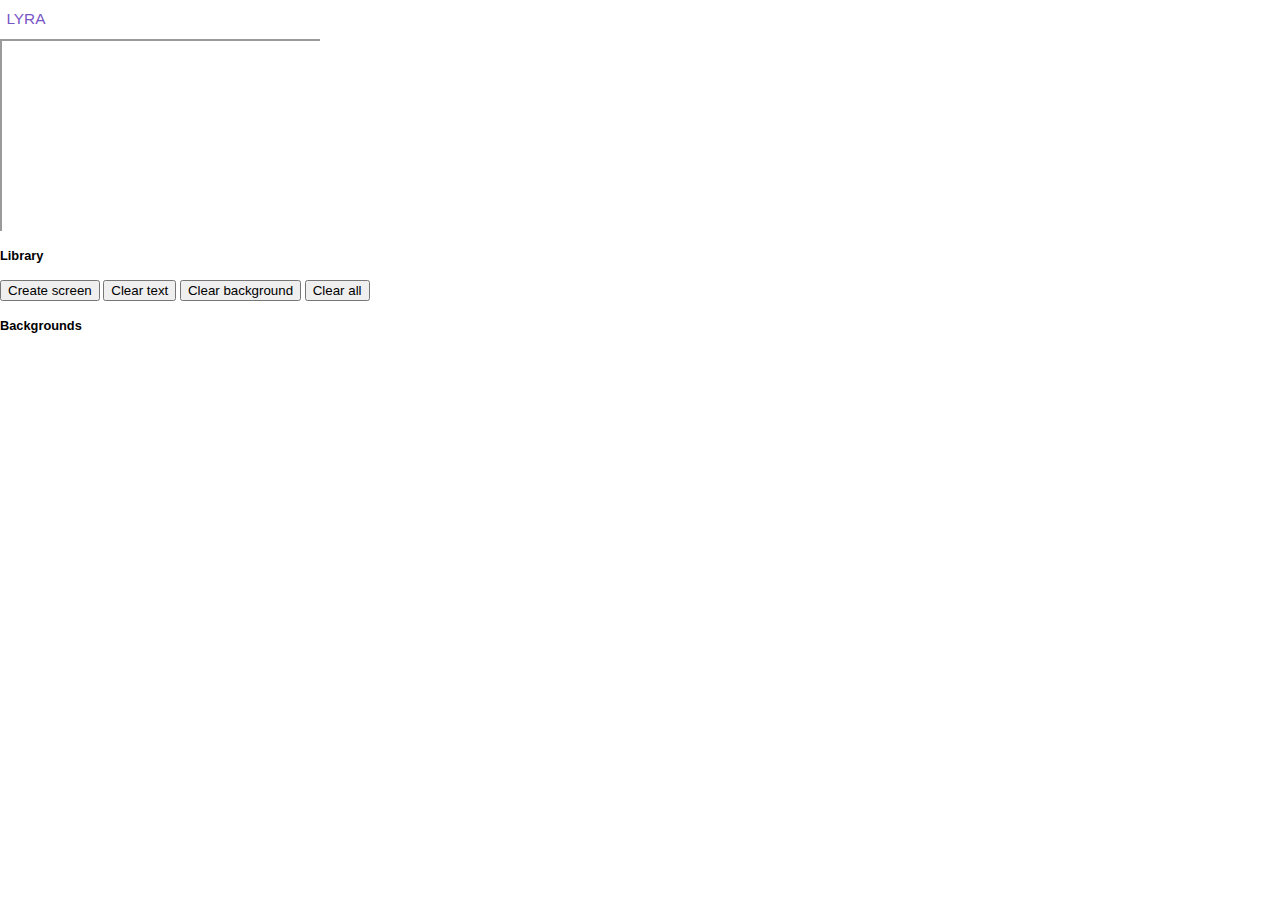
==== index.html @ d27f2aaa "Initial commit." ====
<!doctype html>
<html>
  
  <head>
    <meta charset="utf-8">
    <title>Lyra - Web Based Presenter</title>
    <link rel="stylesheet" href="presenter.css" media="screen">
    <link rel="stylesheet" href="dijit/themes/claro/claro.css">
  </head>
  
  <body class="claro">
    <div id="page"
         data-dojo-type="dijit/layout/BorderContainer"
         data-dojo-props="design: 'headline'">

      <div id="page-header"
           data-dojo-type="dijit/layout/ContentPane"
           data-dojo-props="region: 'top'">
        <h1>LYRA</h1>
      </div>

      <div id="page-left" class="side-pane"
           data-dojo-type="dijit/Layout/BorderContainer"
           data-dojo-props="region: 'leading', splitter: true">

        <div id="live-preview"
             data-dojo-type="dijit/layout/ContentPane"
             data-dojo-props="region: 'top', splitter: true">
          <iframe id="preview" src="screen/"></iframe>
        </div>

        <div id="library"
             data-dojo-type="dijit/layout/ContentPane"
             data-dojo-props="region: 'center'">
          <div id="library-header" class="collection-header">
            <h4>Library</h4>
          </div>
          <div id="library-items"> </div>
        </div>
      </div>

      <div id="page-center"
           data-dojo-type="dijit/Layout/BorderContainer"
           data-dojo-props="region: 'center'">

        <div id="controls"
             data-dojo-type="dijit/layout/ContentPane"
             data-dojo-props="region: 'top'">
          <div id="screen-controls"
               data-dojo-type="dijit/layout/ContentPane">
            <button id="create-screen">Create screen</button>
            <button id="clear-text">Clear text</button>
            <button id="clear-background">Clear background</button>
            <button id="clear-all">Clear all</button>
          </div>
          <div id="layout-controls"
               data-dojo-type="dijit/layout/ContentPane">
          </div>
        </div>

        <div id="slide-controls"
             data-dojo-type="dijit/layout/ContentPane"
             data-dojo-props="region: 'center'">
          <div id="slides"> </div>
        </div>
      </div>

      <div id="page-right" class="side-pane"
           data-dojo-type="dijit/Layout/ContentPane"
           data-dojo-props="region: 'trailing', splitter: true">

        <div id="backgrounds">
          <div id="backgrounds-header" class="collection-header">
            <h4>Backgrounds</h4>
          </div>
          <div id="backgrounds-items"> </div>
        </div>
      </div>

    </div>

    <script src="dojo/dojo.js" data-dojo-config="async: true"></script>

    <script>
      require(["dojo/parser", "dijit/layout/BorderContainer", "dijit/layout/ContentPane"]);
      require(["lyra/Presenter", "dojo/domReady!"], function(presenter) {
        presenter.init();
      });
    </script>

  </body>

</html>
---- presenter.css ----
html, body {
    height: 100%;
    margin: 0;
    overflow: hidden;
    padding: 0;
    font: 100% 'Helvetica Neue', Helvetica, Arial, sans-serif;
}
 
#page {
    height: 100%;
    font-size: 0.8em;
}

#page-header {
	vertical-align: middle;
	padding: 0 0.5em 0 0.5em;
}

#page-header h1 {
	font-size: 1.2em;
	color: #7755c5;
	font-weight: lighter;
}

.side-pane {
	width: 25em;
}

#live-preview {
    height: 15em;
    overflow: hidden;
}

#preview {
    width: 100%;
    height: 100%;
}

#slide-controls {
    overflow: hidden;
}

#slides {
    height: 100%;
}

.slide-line {
    margin: 0;
}

.slide {
    margin: 0.5em;
    padding: 0.5em;
    border: 1px solid #eee;
}

.slide-separator {
    margin: 0;
    text-transform: uppercase;
    color: #888;
}
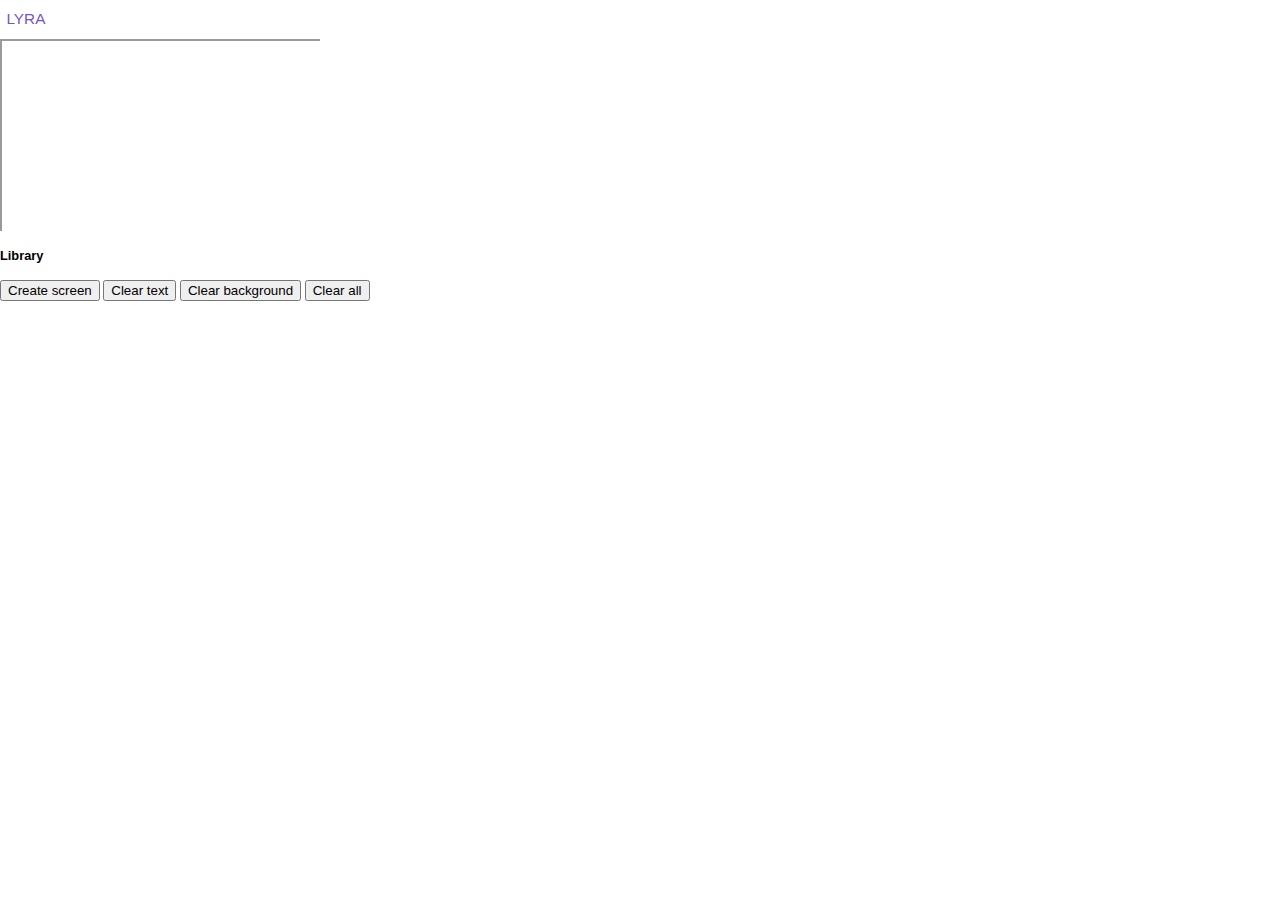
==== commit e9c84e96: "Refactored background library as a widget." ====
--- a/index.html
+++ b/index.html
@@ -58,23 +58,15 @@
           </div>
         </div>
 
-        <div id="slide-controls"
-             data-dojo-type="dijit/layout/ContentPane"
+        <div id="slide-control"
+             data-dojo-type="lyra/widget/SlideControl"
              data-dojo-props="region: 'center'">
-          <div id="slides"> </div>
         </div>
       </div>
 
       <div id="page-right" class="side-pane"
-           data-dojo-type="dijit/Layout/ContentPane"
+           data-dojo-type="lyra/widget/BackgroundLibrary"
            data-dojo-props="region: 'trailing', splitter: true">
-
-        <div id="backgrounds">
-          <div id="backgrounds-header" class="collection-header">
-            <h4>Backgrounds</h4>
-          </div>
-          <div id="backgrounds-items"> </div>
-        </div>
       </div>
 
     </div>
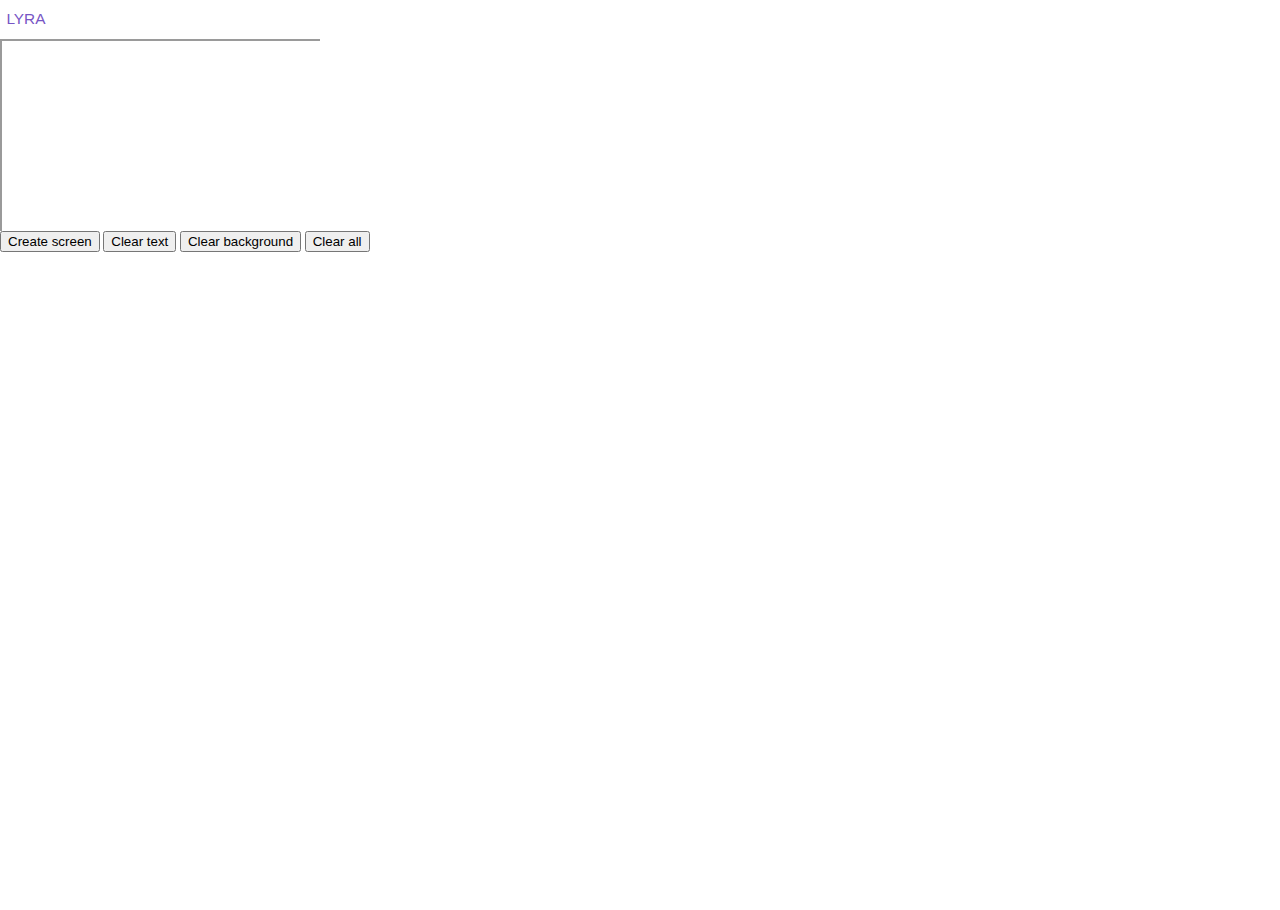
==== commit ceaf23a1: "Refactored song library to a widget." ====
--- a/index.html
+++ b/index.html
@@ -30,12 +30,8 @@
         </div>
 
         <div id="library"
-             data-dojo-type="dijit/layout/ContentPane"
+             data-dojo-type="lyra/widget/SongLibrary"
              data-dojo-props="region: 'center'">
-          <div id="library-header" class="collection-header">
-            <h4>Library</h4>
-          </div>
-          <div id="library-items"> </div>
         </div>
       </div>
 
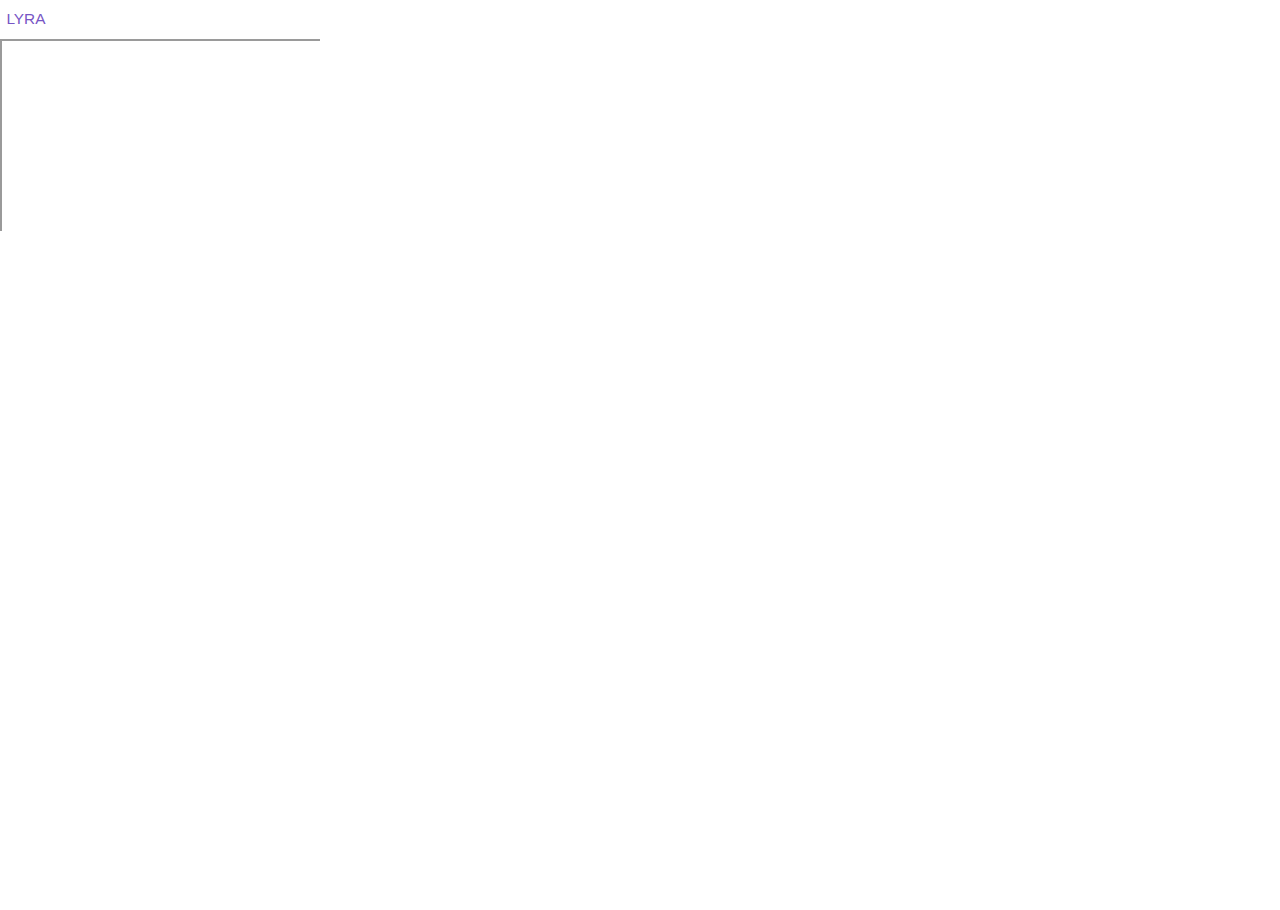
==== commit d16b5994: "Refactored screen controls to a widget." ====
--- a/index.html
+++ b/index.html
@@ -40,17 +40,15 @@
            data-dojo-props="region: 'center'">
 
         <div id="controls"
-             data-dojo-type="dijit/layout/ContentPane"
+             data-dojo-type="dijit/layout/BorderContainer"
              data-dojo-props="region: 'top'">
-          <div id="screen-controls"
-               data-dojo-type="dijit/layout/ContentPane">
-            <button id="create-screen">Create screen</button>
-            <button id="clear-text">Clear text</button>
-            <button id="clear-background">Clear background</button>
-            <button id="clear-all">Clear all</button>
+          <div id="screen-control"
+               data-dojo-type="lyra/widget/ScreenControl"
+               data-dojo-props="region:'top'">
           </div>
           <div id="layout-controls"
-               data-dojo-type="dijit/layout/ContentPane">
+               data-dojo-type="dijit/layout/ContentPane"
+               data-dojo-props="region: 'center'">
           </div>
         </div>
 
--- a/presenter.css
+++ b/presenter.css
@@ -36,6 +36,10 @@
     height: 100%;
 }
 
+#controls {
+    height: 8em;
+}
+
 #slide-controls {
     overflow: hidden;
 }
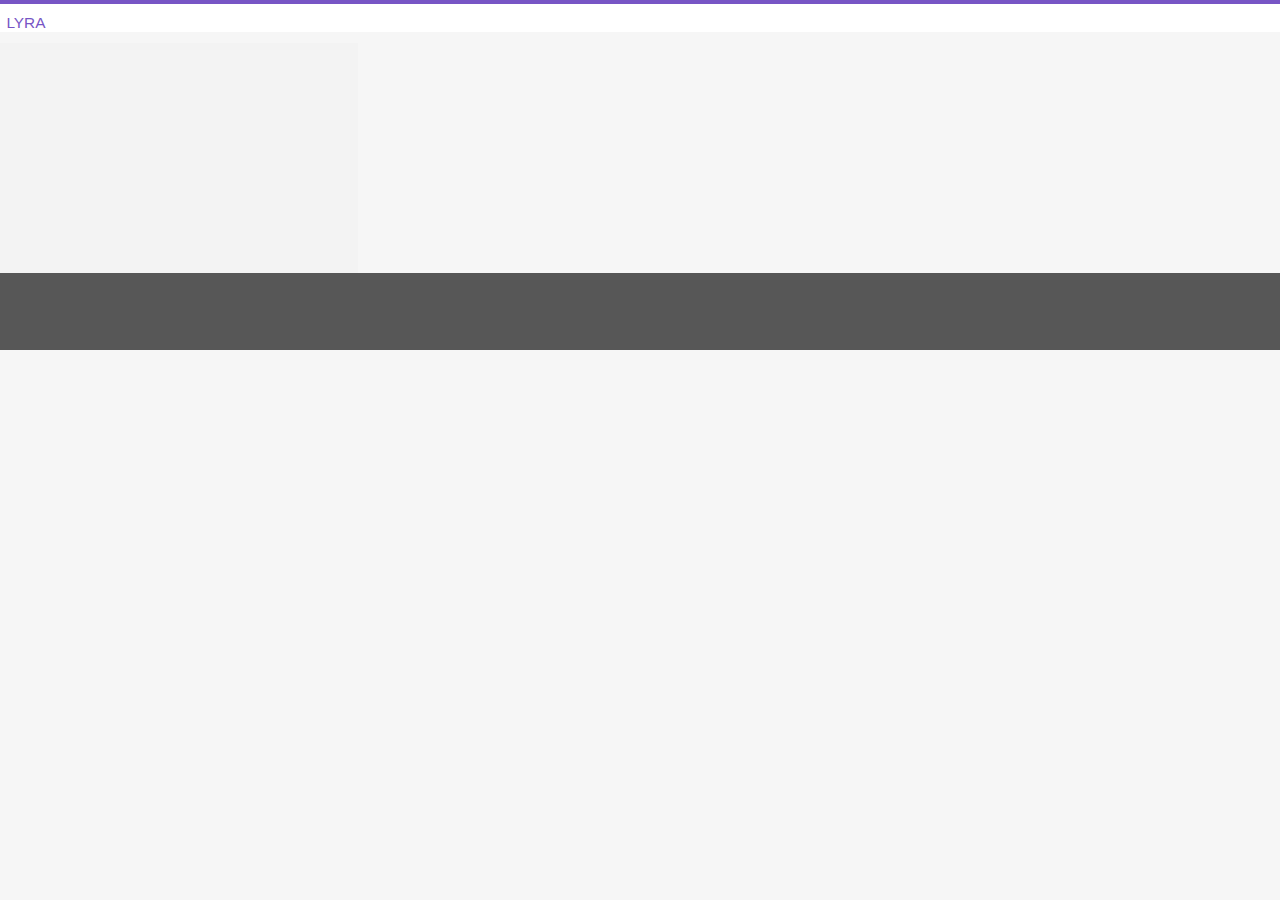
==== commit 3517c4fa: "Basic theme to tidy up the UI." ====
--- a/index.html
+++ b/index.html
@@ -3,15 +3,15 @@
   
   <head>
     <meta charset="utf-8">
-    <title>Lyra - Web Based Presenter</title>
+    <title>Lyra - Worship Presenter on the Cloud</title>
     <link rel="stylesheet" href="presenter.css" media="screen">
-    <link rel="stylesheet" href="dijit/themes/claro/claro.css">
+    <link rel="stylesheet" href="dijit/themes/tundra/tundra.css">
   </head>
   
-  <body class="claro">
+  <body class="tundra">
     <div id="page"
          data-dojo-type="dijit/layout/BorderContainer"
-         data-dojo-props="design: 'headline'">
+         data-dojo-props="design: 'headline', gutters: false">
 
       <div id="page-header"
            data-dojo-type="dijit/layout/ContentPane"
@@ -21,7 +21,7 @@
 
       <div id="page-left" class="side-pane"
            data-dojo-type="dijit/Layout/BorderContainer"
-           data-dojo-props="region: 'leading', splitter: true">
+           data-dojo-props="region: 'leading', splitter: true, gutters: false">
 
         <div id="live-preview"
              data-dojo-type="dijit/layout/ContentPane"
@@ -37,17 +37,17 @@
 
       <div id="page-center"
            data-dojo-type="dijit/Layout/BorderContainer"
-           data-dojo-props="region: 'center'">
+           data-dojo-props="region: 'center', gutters: false">
 
         <div id="controls"
              data-dojo-type="dijit/layout/BorderContainer"
-             data-dojo-props="region: 'top'">
+             data-dojo-props="region: 'top', gutters: false">
           <div id="screen-control"
                data-dojo-type="lyra/widget/ScreenControl"
                data-dojo-props="region:'top'">
           </div>
-          <div id="layout-controls"
-               data-dojo-type="dijit/layout/ContentPane"
+          <div id="language-control"
+               data-dojo-type="lyra/widget/LanguageControl"
                data-dojo-props="region: 'center'">
           </div>
         </div>
@@ -76,4 +76,4 @@
 
   </body>
 
-</html>+</html>
--- a/presenter.css
+++ b/presenter.css
@@ -9,11 +9,14 @@
 #page {
     height: 100%;
     font-size: 0.8em;
+    background: #f6f6f6;
 }
 
 #page-header {
 	vertical-align: middle;
 	padding: 0 0.5em 0 0.5em;
+    background-color: white;
+    border-top: 4px solid #7755c5;
 }
 
 #page-header h1 {
@@ -23,25 +26,40 @@
 }
 
 .side-pane {
-	width: 25em;
+	width: 28em;
+    background: #f3f3f3;
+}
+
+#page-center {
+    background: #cdcdcd;
 }
 
 #live-preview {
-    height: 15em;
+    height: 18em;
     overflow: hidden;
+    padding: 0;
+    margin: 0;
 }
 
 #preview {
     width: 100%;
     height: 100%;
+    padding: 0;
+    margin: 0;
+    border: none;
 }
 
 #controls {
-    height: 8em;
+    height: 5em;
+    background: #575757;
 }
 
 #slide-controls {
     overflow: hidden;
+}
+
+#controls {
+    padding: 0.5em;
 }
 
 #slides {
@@ -54,12 +72,53 @@
 
 .slide {
     margin: 0.5em;
+    background: white;
+}
+
+.slide-box {
     padding: 0.5em;
-    border: 1px solid #eee;
 }
 
 .slide-separator {
-    margin: 0;
+    background: #a7a7a7;
+    border: 1px solid #7f7f7f;
     text-transform: uppercase;
-    color: #888;
+    color: #444;
+    vertical-align: middle;
+    padding: 0.3em;
 }
+
+.dgrid-selected {
+    background-color: #bdaaf2 !important;
+}
+
+.collection-header {
+    text-transform: uppercase;
+    background-color: #888888;
+    height: 1.6em;
+    line-height: 1.6em;
+    vertical-align: middle;
+    padding: 0 0.5em 0 0.5em;
+}
+
+.collection-header h4 {
+    font-size: 0.8em;
+    color: #e5e5e5;
+    font-weight: normal;
+    -webkit-margin-before: 0;
+    -webkit-margin-after: 0;
+}
+
+.collection-item {
+    border-bottom: 1px solid #cbcbcb;
+    height: 3em;
+    line-height: 3em;
+    vertical-align: middle;
+    color: #595959;
+    padding: 0 0.5em 0 0.5em;
+    -webkit-text-rendering: optimizeLegibility;
+    -moz-text-rendering: optimizeLegibility;
+    -ms-text-rendering: optimizeLegibility;
+    -o-text-rendering: optimizeLegibility;
+    text-rendering: optimizeLegibility;
+}
